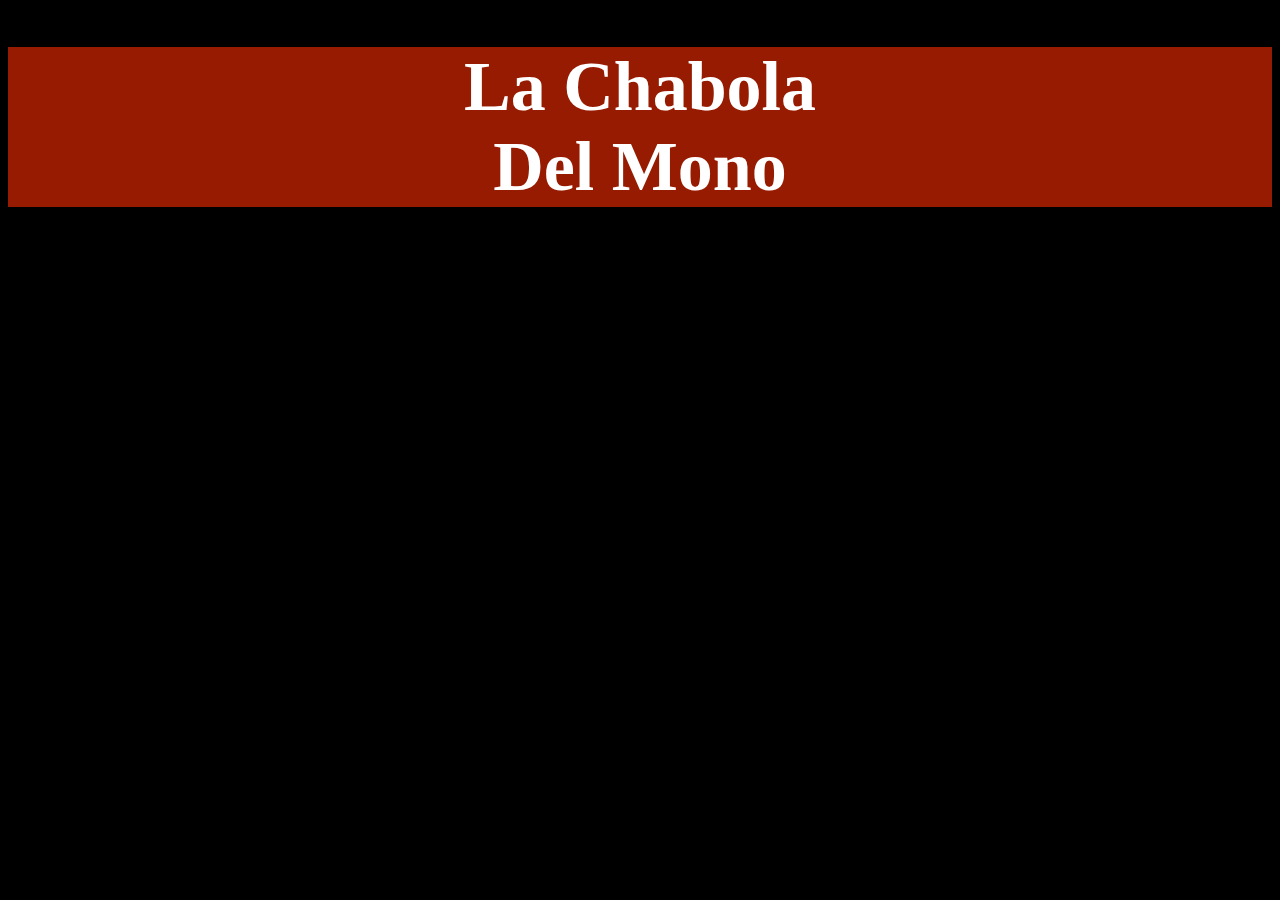
==== lab5.html @ a79efa8e "Archivo creado: lab5.html" ====
<!DOCTYPE html>
<html>
<head>
<title>La Chabola del Mono</title>
<body style="background-color: #000000">
<h1 align="center" style="font-size: 70px; font-family: Fantasy; color: #FFFFFF; background-color: #961B00">La Chabola </br> Del Mono</h1>
</body>
</html>
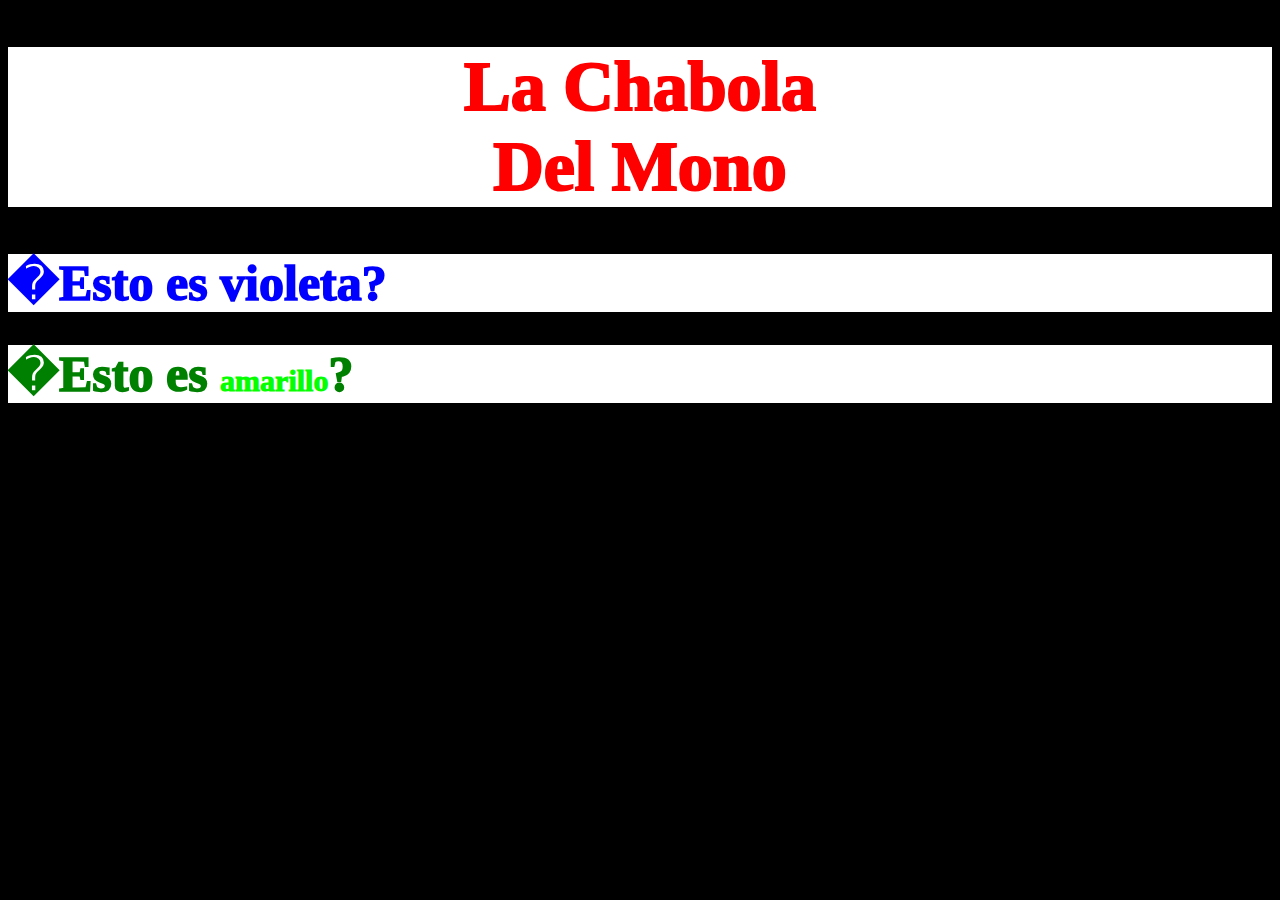
==== commit a36f362f: "Muchos cambios, lo siento" ====
--- a/lab5.html
+++ b/lab5.html
@@ -1,8 +1,21 @@
 <!DOCTYPE html>
 <html>
 <head>
-<title>La Chabola del Mono</title>
-<body style="background-color: #000000">
-<h1 align="center" style="font-size: 70px; font-family: Fantasy; color: #FFFFFF; background-color: #961B00">La Chabola </br> Del Mono</h1>
+	<title>La Chabola del Mono</title>
+
+	<link rel="apple-touch-icon" sizes="180x180" href="public/assets/img/favicons/apple-touch-icon.png">
+    <link rel="icon" type="image/png" sizes="32x32" href="public/assets/img/favicons/favicon-32x32.png">
+    <link rel="icon" type="image/png" sizes="16x16" href="public/assets/img/favicons/favicon-16x16.png">
+    <link rel="shortcut icon" type="image/x-icon" href="public/assets/img/favicons/favicon.ico">
+    <link rel="manifest" href="public/assets/img/favicons/manifest.json">
+    <meta name="msapplication-TileImage" content="public/assets/img/favicons/mstile-150x150.png">
+    <meta name="theme-color" content="#ffffff">
+
+	<link rel="stylesheet" href="formato.css">
+</head>
+<body>
+<h1 align="center">La Chabola </br> Del Mono</h1>
+<h1 id="f1"> �Esto es violeta? </H1>
+<h1 class="f2"> �Esto es <b>amarillo</b>? </H1>
 </body>
 </html>--- a/formato.css
+++ b/formato.css
@@ -0,0 +1,5 @@
+body {background-color: #000000;}
+h1 {font-size: 70px; font-family: fantasy; color:red; background-color: white; font-weight: 1000;}
+#f1 {color:blue; font-family: verdana; font-size: 50px;}
+.f2 {color:green; font-family: verdana; font-size: 50px;}
+b {font-size: 30px; color: #06FF00;}